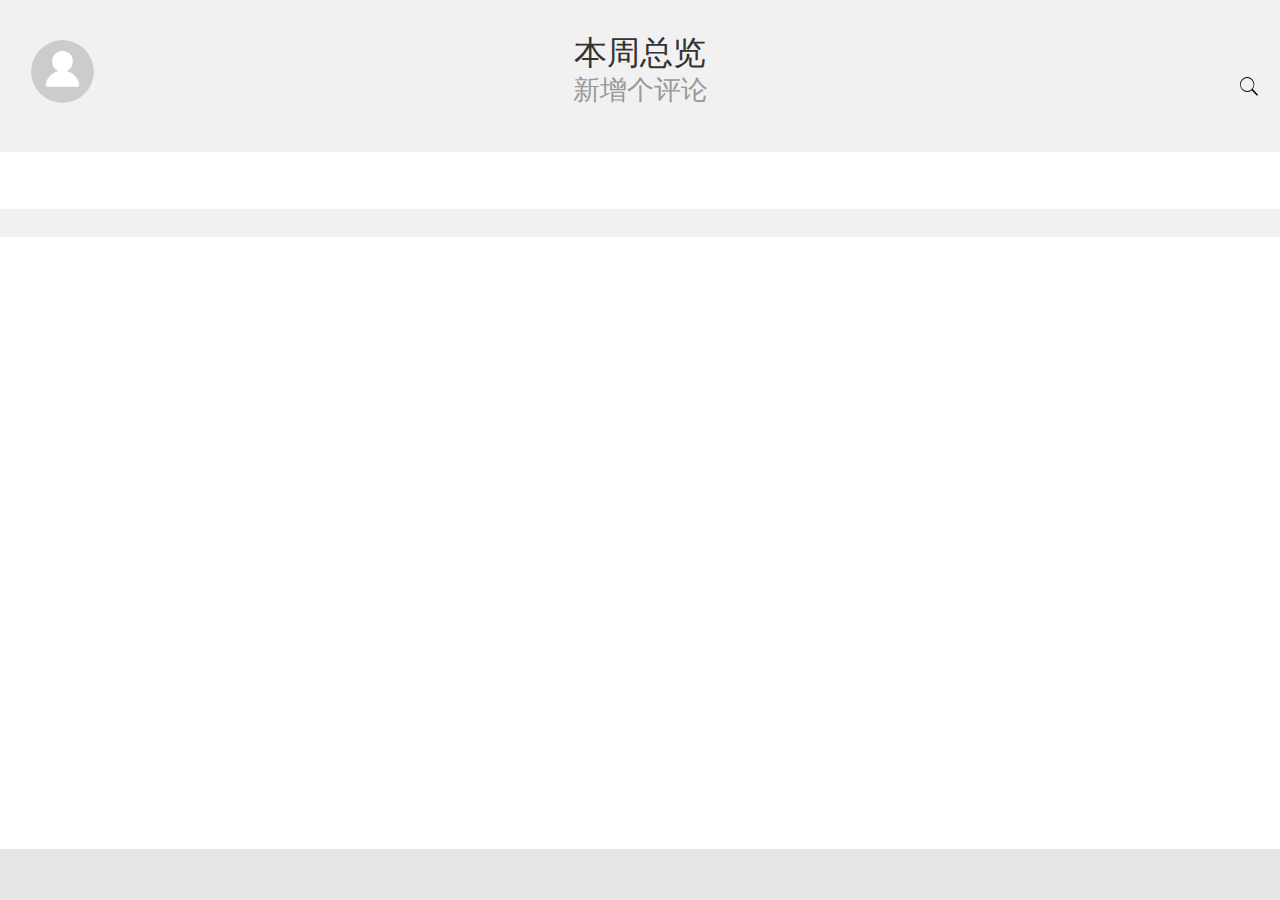
==== kcc/index.html @ bd207824 "update file" ====
<!DOCTYPE html>
<html>

	<head>
		<meta charset="UTF-8">
		<meta name="viewport" content="width=device-width,initial-scale=1,minimum-scale=1,maximum-scale=1,user-scalable=no,viewport-fit=cover" />
		<title>首页</title>
		<script src="js/mui.min.js"></script>
		<link href="css/mui.min.css" rel="stylesheet" />
		<link rel="stylesheet" href="css/app.css">
		<link rel="stylesheet" href="css/swiper.min.css">
		<link rel="stylesheet" href="css/page.css">
		<link rel="stylesheet" href="css/firstPage.css">
		<style>
	 		body{background-color: #fff!important;}
			.swiper-banner img{display: block;width:100%;}
			.swiper-banner .swiper-slide{height:1.37rem;}
			.swiper-banner .swiper-slide .row{height:1.37rem;background: -webkit-linear-gradient(bottom, #faa9b7 , #cf122e);text-align: center;color:#fff;font-size:0.21rem;}
			.swiper-banner .swiper-slide .slide-detail div{color:#CF102D;font-size:0.13rem;padding-top:0.02rem;}
			.swiper-banner .swiper-slide .row.blue-bg .slide-detail div{color:#298fd0;}
			.swiper-banner .swiper-slide .row.blue-bg{background: -webkit-linear-gradient(bottom, #addcfb , #298fd0);}
			.swiper-banner .swiper-slide .slide-middle{width:0.62rem;}
			.swiper-banner .swiper-slide .slide-detail img{border-radius: 50%;width:0.62rem;height:0.62rem;display: block;margin:0 auto;}
			.swiper-banner .swiper-slide.blue-bg .slide-detail img{border:1px solid #298fd0;}
		</style>
	</head>

	<body>

	<div class="header-bar tab-header " id="showIndex">

		<div class="header-left" ontouchstart="showLeftMenu();">
			<img id="portrait" src="images/default_head.png">
		</div>

		<div class="header-title">
			<div class="header-title-text">
			本周总览
			<div class="text">新增<span id="pinglun"></span>个评论</div>
			</div>
		</div>

		<div class="header-right" onclick="search()">
			<span class="mui-icon mui-icon-search"></span>
		</div>

	</div>

	<div class="has-tab-header " id="showIndexTwo">

	<div class="banner-col">

			<div class="swiper-container swiper-banner">
				<div class="swiper-wrapper" id="swiperList">

					<!--<div class="swiper-slide">
						<div class="row blue-bg">
							<div class="slide-detail flex_one">
								8624
								<div>好评</div>
							</div>

							<div class="slide-detail slide-middle">
								<img src="images/firstPage/proImg.jpg">
							</div>

							<div class="slide-detail flex_one">
								8624
								<div>好评</div>
							</div>

						</div>
					</div>

					<div class="swiper-slide">
						<div class="row blue-bg">
							<div class="slide-detail flex_one">
								8624
								<div>好评</div>
							</div>

							<div class="slide-detail slide-middle">
								<img src="images/firstPage/proImg.jpg">
							</div>

							<div class="slide-detail flex_one">
								8624
								<div>好评</div>
							</div>

						</div>
					</div>-->


				</div>


			</div>
	</div>


	<ul class="home-list" id="list">

		<!--<li>
			<img src="images/firstPage/home_07.jpg" />
			<div class="right-col">
				<div>好奇心好奇心好奇心</div>
				<p>测试测试测试测试测试测试</p>
				<div class="right-text">
					<div>17:25</div>
					<span class="quan"></span>
				</div>
			</div>
		</li>-->
	</ul>

	</div>

		

		<div class="tab-border" style="height:51px;" id="showIndexThree"></div>

		<script src="js/util.js"></script>
		<script src="js/jquery-2.1.1.min.js"></script>
	   <script src="lib/swiper.min.js"></script>
		<script src="js/app.js"></script>
		<script src="js/myStorage.js"></script>
	    <script src="js/menu.js"></script>
		<script type="text/javascript">

		/*$(".header-title").click(function()
			{
				Global.openWindow({
				url: 'html/test.html',
				id: 'test.html',
				waiting: {
					autoShow: false
				}
			})
			});*/

				mui.init({
					swipeBack: true //启用右滑关闭功能
				});
				
				mui.plusReady(function() {

					//plus.storage.removeItem("lauchFlag");

					//读取本地存储，检查是否为首次启动
					var showGuide = plus.storage.getItem("lauchFlag");
					
					//仅支持竖屏显示
					plus.screen.lockOrientation("portrait-primary");
					
					
					if(showGuide) {
						
						plus.navigator.closeSplashscreen();
						plus.navigator.setFullscreen(false);
						
						preload();
						commonEvent();
						httpRequest();
					} else {
						
						//显示启动导航
						mui.openWindow({
							id: 'guide',
							url: 'html/guide.html',
							styles: {
								popGesture: "none"
							},
							show: {
								aniShow: 'none'
							},
							waiting: {
								autoShow: false
							}
						});
						//延迟的原因：优先打开启动导航页面，避免资源争夺
						setTimeout(function() {
							//预加载
							preload();
						}, 200);

					}

					var wn=plus.webview.currentWebview()
					wn=plus.webview.create("html/login.html", 'login.html',{render:'always'});


					var version=plus.os.version.split(".")[0];


					if(plus.os.name=="Android")
					{
						
						plus.io.resolveLocalFileSystemURL( "/system/bin/su", function( entry ) {

							plus.runtime.quit();

						}, function ( e ) {

							
						});
						
					}

					if(plus.os.name=="Android"&&version<5)
					{

						plus.runtime.quit();

					}

					if(plus.os.name=="iOS"&&version<9)
					{
						function  showAlert()
						{
							mui.alert('ios版本需要9.0以上', '提示信息', function() {
								showAlert();
							});
						}

						showAlert();
					}

					
					
					plus.navigator.setStatusBarBackground('transparent');
					
					var ws=plus.webview.getWebviewById(plus.runtime.appid);
					ws.addEventListener("maskClick",function(){
						closeMenu();
					},false);
					
					// 创建子webview窗口 并初始化
					var aniShow = {};
					util.initSubpage(aniShow);
					
					var nview = plus.nativeObj.View.getViewById('tabBarColView'),
						activePage = plus.webview.currentWebview(),
						targetPage,
						subpages = util.options.subpages,
						pageW = window.innerWidth,
						currIndex = 0;
					
					/**
					 * 根据判断view控件点击位置判断切换的tab
					 */
					//console.log(JSON.stringify(nview));
					
					nview.addEventListener('click', function(e) {
						var clientX = e.clientX;
						if(clientX > 0 && clientX <= parseInt(pageW * 0.33)) {
							currIndex = 0;
							
						} else if(clientX > parseInt(pageW * 0.33) && clientX <= parseInt(pageW * 0.66)) {
							currIndex = 1;
							
							var h = plus.webview.getWebviewById("html/brand.html");
							mui.fire(h,'brandAnimate');
							
							
						} 
						else if(clientX > parseInt(pageW * 0.66) && clientX <= parseInt(pageW * 0.99)) {
							currIndex = 2;
							var h = plus.webview.getWebviewById("html/shoucang.html");
							mui.fire(h,'dataRefresh');
						} 

						
						
						// 匹配对应tab窗口	
						if(currIndex > 0) {
							targetPage = plus.webview.getWebviewById(subpages[currIndex - 1]);
							
						} else {
							targetPage = plus.webview.currentWebview();
							
						}
						
						
						
						if(targetPage == activePage) {
							return;
						}

						//底部选项卡切换
							util.toggleNview(currIndex);
							// 子页面切换
							util.changeSubpage(targetPage, activePage, aniShow);
							//更新当前活跃的页面
							activePage = targetPage;

						//plus.webview.open('html/new-webview.html', 'new', {}, 'slide-in-right', 200);
						
						
					});
				});

				function filter(){
					var dataId=$("#swiperList .swiper-slide-active .slide-middle").attr("data-id");
					var icon=$("#swiperList .swiper-slide-active img").attr("src");
					if(dataId)
					{
						yujingList(dataId,icon);
					}
				}

				//初始化，并预加载webview模式的选项卡
				function preload() {
				
					var menu_style = {
						left: "-85%",
						width: '85%',
						popGesture: "none",
						render:"always"
					};
				
					if(mui.os.ios) {
						menu_style.zindex = -1;
					}
				
					//处理侧滑导航，为了避免和子页面初始化等竞争资源，延迟加载侧滑页面；
					menu = mui.openWindow({
						id: 'index-menu.html',
						url: 'index-menu.html',
						styles: menu_style,
						show: {
							aniShow: 'none'
						},
						waiting: {
							autoShow: false
						}
					});
				}
				

				var swiper;
				function httpRequest()
				{

					Global.commonAjax({
						url: 'app/dashboard/get-attitude-count'
					}, function(data)
					{

						console.log("本周品牌正负评平价点数");

						console.log(JSON.stringify(data));
						$("#pinglun").text(data.attitude_count);

					}, function(err){
						mui.toast(err);
						console.log("本周品牌正负评平价点数失败");
					});


					Global.commonAjax({
						url: 'app/brand/get-brands/'
					}, function(data)
					{

						console.log("品牌列表数据");
						console.log(JSON.stringify(data));

						var pingpaiList=data.brands;
						myStorage.setItem("brands",data);

						if(pingpaiList.length>0)
						{

							Global.commonAjax({
								url: 'app/dashboard/get-brand-count'
							}, function(data){

								console.log("本周新增总平价点数");

								console.log(JSON.stringify(data));
								$("#swiperList").empty();
								for(var i=0;i<data.brand_count.length;i++)
								{
									var icon;
									var color;
									for(var j=0;j<pingpaiList.length;j++)
									{
										if(data.brand_count[i].brand_id==pingpaiList[j].brand_id)
										{
											icon=pingpaiList[j].brand_icon1;
											color=pingpaiList[j].brand_color1;
											break;
										}
									}

									$("#swiperList").append('<div class="swiper-slide">'+
											'<div class="row" style="background: -webkit-linear-gradient(bottom, '+color.colorRgb()+' , '+color+');">'+
											'<div class="slide-detail flex_one">'+data.brand_count[i].praise_total+' <div style="color:'+color+'">好评</div></div>'+
											'<div class="slide-detail slide-middle" data-id="'+data.brand_count[i].brand_id+'"><img class="logo'+i+'" src="'+baseServerUrl+icon+'"></div>'+
											'<div class="slide-detail flex_one">'+data.brand_count[i].bad_total+'<div style="color:'+color+'">负评</div>'+
											'</div>'+
											'</div>'+
											'</div>');
											
								}
								if(swiper)
								{
									swiper.destroy();
								}
								swiper = new Swiper('.swiper-banner', {
									slidesPerView: 1.2,
									loop : true,
									centeredSlides: true,
									spaceBetween: 16,
									on:{
										slideChangeTransitionEnd: function()
										{
											filter();
										}
									}

								});

								filter();


							}, function(err){
								mui.toast(err);
								console.log("本周新增总平价点数失败");
							});

						}

					}, function(err){

						console.log("err"+err);

					});


				}

			function yujingList(brand_id,icon)
			{
				$("#list").empty();
				Global.commonAjax({
					url: 'app/dashboard/get-alert-messages',
					data:{brand_id:brand_id}
				}, function(data)
				{

					console.log("获取预警消息");
					console.log(JSON.stringify(data));
					data=data.alert_messages;
					
					for(var i=0;i<data.length;i++)
					{

						var quan='<span class="quan"></span>';

						if(data[i].message_status)
						{
							quan="";
						}

						$("#list").append('<li data-id="'+data[i].product_line_id+'" data-message_id="'+data[i].message_id+'">'+
								'<img src="'+icon+'" />'+
								'<div class="right-col">'+
								'<div>'+data[i].product_line_name+'</div>'+
								'<p>'+data[i].message+'</p>'+
								'<p>'+data[i].sig+'</p>'+
								'<div class="right-text">'+
								'<div>'+data[i].stats_time+'</div>'+quan+
								'</div>'+
								'</div>'+
								'</li>');
					}




				}, function(err){

					console.log("err"+err);

				});

			}


				mui("#list").on('tap','li',function(event){

					var product_line_id=$(this).attr("data-id");

					var message_id=$(this).attr("data-message_id");


					Global.openWindow({
						url: 'html/jingpin.html?product_line_id='+product_line_id+"&message_id="+message_id,
						id: 'jingpin.html',
						waiting: {
							autoShow: false
						}
					})


				});

			function updateStatus(message_id)
			{
				
				Global.commonAjax({
					url: 'app/dashboard/update-alert-message-status/',
					method:"POST",
					data:{message_id:message_id}
				}, function(data)
				{

					console.log("更新预警消息状态");
					console.log(JSON.stringify(data));

					httpRequest();


				}, function(err){

					console.log("err"+err);

				});

			}


			window.addEventListener('loginTabRefresh',function(e){
				
				httpRequest();
			});
				
				
				window.addEventListener('loginRefresh',function(e){
					console.log("首页更新头像");
				var user=myStorage.getItem("user");
				$('#portrait').attr("src", user.info.portrait);
				});

			
		</script>
	</body>

</html>
---- kcc/css/app.css ----
@media screen and (min-width:320px) {
    html {
        font-size:85.3333px;
    }
}@media screen and (min-width:360px) {
    html {
        font-size:96px;
    }

}@media screen and (min-width:375px) {
    html {
        font-size:100px;
    }

}@media screen and (min-width:384px) {
    html {
        font-size:102.4px;
    }

}@media screen and (min-width:400px) {
    html {
        font-size:106.667px;
    }

}@media screen and (min-width:414px) {
    html {
        font-size:110.4px;
    }

}@media screen and (min-width:424px) {
    html {
        font-size:113.067px;
    }

}@media screen and (min-width:480px) {
    html {
        font-size:128px;
    }

}@media screen and (min-width:540px) {
    html {
        font-size:144px;
    }

}@media screen and (min-width:720px) {
    html {
        font-size:192px;
    }

}@media screen and (min-width:750px) {
    html {
        font-size:192px;
    }

}


body,html{
	margin: 0px;
	padding: 0px;
}

.status-bar{background: #222;}

.row{
	display: -webkit-box;
    display: box;
    display: -webkit-flex;
    display: flex;
	flex-direction: row;
	align-items: center;
}

.row_center{
	display: flex;
	flex-direction: row;
	align-items: center;
	justify-content: center;
}

.row_between{
	display: flex;
	flex-direction: row;
	align-items: center;
	justify-content: space-between;
}

.row_around{
	display: flex;
	flex-direction: row;
	align-items: center;
	justify-content: space-around;
}


.col{
	display: -webkit-box;
    display: box;
    display: -webkit-flex;
    display: flex;
	flex-flow: column nowrap;
    -webkit-box-orient: vertical;
    -webkit-flex-flow: column nowrap;
	justify-content: center;
}

.col_center{
	display: -webkit-box;
	display: box;
	display: -webkit-flex;
	display: flex;
	flex-flow: column nowrap;
	-webkit-box-orient: vertical;
	-webkit-flex-flow: column nowrap;
	justify-content: center;
	align-items: center;
}

.col_around{
	display: flex;
	flex-direction: column;
	justify-content: space-around;
	align-items: center;
}

.col_between{
	display: flex;
	flex-direction: column;
	justify-content: space-between;
	align-items: center;
}

.empty_text{width: 100%; height: 4rem; line-height: 4rem; text-align: center;background: #ffffff; border: none; z-index: 10;}

.flex_one{
	flex: 1;
}

header{
	font-size: 18px;
	color: #333333;
	background-color: #FFFFFF;
}
/**
 * 头部返回图标的颜色
 */
header > a{
	color: #333333;
}

header img{
	width: 0.3rem;
	height: 0.44rem;
	padding: 0.14rem 0.08rem 0.14rem 0.04rem;
}

head .mui-title{
	font-weight: bold;
}

header h1{
	font-weight: bold!important;
}

.hideClass{
	display: none;
}

.showClass{
	display: inline-block;
}

.mui-bar{background: #fff;}

.mui-bar .has-select span{display: inline-block;vertical-align: middle;}
.mui-bar .has-select img{width:0.16rem;height:0.19rem;display: inline-block;vertical-align: middle;margin-top:0;padding:0;}

.mui-checkbox input[type=checkbox]:checked:before, .mui-radio input[type=radio]:checked:before{color: #FF5269!important;}

.blue{color:#107EFF!important;}
.pd-bottom{padding-bottom:0.1rem;}


#modalMenuCol{position: fixed;left:0;top:0;width:100%;height:100%;z-index:10000;}
#modalMenuCol .shadowModal{background: rgba(0,0,0,0.6);position: absolute;left:0;top:0;width:100%;height:100%;z-index:20000;}

.shadow-col{width:100%;position: fixed;height:100%;background: rgba(0,0,0,0.6);z-index:29000;left:0;top:0;}

.modal-menu {
	background:rgba(242,242,242,1);
	position: absolute;
	left:0;top:0;
	height:100%;
	z-index:30000;
	width:100%;
	color:#333;
}

.modal-menu .title {
	margin: 35px 15px 10px;
}

.modal-menu .title+.content {
	margin: 10px 15px 35px;
	color: #bbb;
	text-indent: 1em;
	font-size: 14px;
	line-height: 24px;
}

.modal-menu .mui-table-view {
	margin-bottom: 35px;
}

.modal-menu .head_wrap img{
	width: 60px;
	height: 60px;
	margin-right: 20px;
	border-radius: 50%;
}

.modal-menu .menu_item{
	padding: 0px 10px;
	height: 60px;
	border-bottom: 1px solid rgba(242,242,242,1);;
	background: #fff;
}

.modal-menu .menu_item>span{font-size:14px;color:#666;}

.modal-menu .menu_item img{
	width: 20px;
	height: 20px;
	margin-right: 10px;

}

.modal-menu .list_wrap{
	color: #333;
	height: 100%;
}

.modal-menu .change_pwd{
	border-bottom: 10px solid rgba(242,242,242,1);;
	border-top: 10px solid rgba(242,242,242,1);;
	height: 80px;
}

.modal-menu .logout{
	color: #0062CC;
	height: 60px;
	background: #fff;
}

.modal-menu .head_wrap{color:#fff;background:linear-gradient(-45deg,rgba(89,98,178,1) 0%,rgba(112,122,214,1) 100%);
	height: 150px;
	width: 100%;
	box-sizing: border-box;
}

.tab-border{width:100%;left:0;position: fixed;bottom:0;background: #E6E6E6;z-index:100000;}


.right-modal{width:100%;position: fixed;height:100%;z-index:29000;left:0;top:0;}


.right-modal-col{overflow:hidden;display:none;position: fixed;width:3rem;right:-3rem;top:0;height:100%;background: #fff;padding-top:0.06rem;box-sizing: border-box;z-index:30052;}

.right-modal-col .modal-row{font-size:0.13rem;padding:0.23rem 0.1rem 0 0.1rem;}
.right-modal-col .modal-row .tag-list{font-size:0;}
.right-modal-col .modal-row .tag-list span{background: #f5f5f5;border-radius:0.04rem;border:1px solid #f5f5f5;box-sizing:border-box;font-size:0.13rem;margin-right:0.06rem;margin-bottom:0.06rem;color:#707070;display: inline-block;height:0.31rem;width:0.88rem;text-align: center;line-height: 0.3rem;}
.right-modal-col .modal-row .tag-list span:nth-child(3n+3){margin-right:0;}
.right-modal-col .modal-row .modal-title{padding-bottom:0.06rem;}
.right-modal-col .modal-row .tag-list span.active{background: #dee0f0;border:1px solid #8d90d5;color:#8d90d5;box-sizing: border-box;}

.right-modal-col .date-main{padding:0.1rem 0.1rem;}

.right-modal-col .date-main .date-col{float:left;width:1.16rem;line-height:0.25rem;height:0.25rem;background: #f5f5f5;
	text-align: center;border-radius: 0.16rem;color:#999;font-size:0.12rem;}

.right-modal-col .date-main .line{width:0.26rem;height:1px;background: #ddd;float:left;margin:0 0.05rem;position: relative;top:0.12rem;}

.right-modal-col .modal-bottom{font-size:0;position: absolute;right:0.15rem;bottom:0.15rem;}
.right-modal-col .modal-bottom span{font-size:0.16rem;color:#fff;width:0.89rem;text-align: center;line-height:0.44rem;display: inline-block;}
.right-modal-col .modal-bottom span:last-child{background: #5962b2;border-radius: 0 0.3rem 0.3rem 0;}
.right-modal-col .modal-bottom span:first-child{background: #b0b2f3;border-radius: 0.3rem 0 0 0.3rem;}
---- kcc/css/page.css ----
.fr{float:right;}
.fl{float:left;}
.hide{display: none;}
.show{display: block;}
.clearfix:after{content:'';display:block;height:0;clear:both}
.clearfix{zoom:1}
.col-33{width:33%;float: left;}
.mui-content{background-color:#fff;}

ul,li{list-style: none;padding:0;margin:0;}

.header-bar{position: fixed;height:0.44rem;line-height: 0.44rem;z-index:20000;width:100%;left:0;top:0;background: #f1f1f1;}
.header-bar .header-title{font-size:0.17rem;color:#333333;text-align: center;font-weight: 500;}
.header-bar .header-title .text{font-size:0.14rem;color:#999;margin-top:-0.02rem;}
.header-bar .header-right{position: absolute;right:0;top:0;padding:0 0.1rem;}
.header-bar .header-right img{width:0.28rem;margin-top:0.05rem;}
.tab-header .header-title{line-height: normal;}
.has-header{padding-top:0.44rem;}
.header-bar .header-left{position: absolute;left:0;padding:0 0.16rem;border-radius: 50%;}
.header-bar .header-left span{font-size:0.26rem;}
.header-bar .header-left img{width:0.33rem;height:0.33rem;border-radius: 50%;}
.tab-header{padding-top:32px;box-sizing: border-box;height:0.79rem;line-height: 0.79rem;}
.tab-header .header-right{top:12px;}
.tab-header .header-left{top:22px;}
.has-tab-header{padding-top:0.79rem;}
.banner-col{padding:0.15rem 0;}

.home-list{list-style: none;margin:0;padding:0.16rem 0 0 0;border-top:0.15rem solid #f1f1f1;padding-bottom:60px;}
.home-list li{position: relative;padding:0 0 0.15rem 0.7rem;box-sizing: border-box;}
.home-list li img{width:0.51rem;height:0.51rem;position: absolute;left:0.12rem;top:0.05rem;border-radius: 50%;}
.home-list li .right-col{position: relative;padding-right:0.3rem;padding-bottom:0.15rem;border-bottom:1px solid #eee;font-size:0.16rem;}
.home-list li .right-col .right-text{position: absolute;right:0.12rem;top:0;color:#999;font-size:0.1rem;}
.home-list li .right-col p{color:#999;font-size:0.14rem;margin-bottom:0;line-height: 0.17rem;}
.home-list li .right-col .quan{display: inline-block;width:7px;height:7px;background: #e60012;border-radius: 50%;position: absolute;right:0.02rem;top:0.22rem;}
---- kcc/css/firstPage.css ----
.shoucang-list{padding:0 15px;}

.shoucang-list li{height:1rem;background: #f5f5f5;border-left:5px solid #cf102d;width:100%;border-radius: 0.1rem;padding-left:1.35rem;position: relative;margin-bottom:0.1rem;}
.shoucang-list li.blue{border-left:5px solid #278ed0;}
.shoucang-title{padding:20px 15px 15px 15px;}
.shoucang-list li .left{width:1.2rem;height:0.7rem;border-right:1px solid #ddd;position: absolute;left:0.1rem;top:0.15rem;padding-top:0.1rem;padding-left:0.6rem;color:#cf102d;font-size:0.17rem;font-weight: bold;}
.shoucang-list li .left img{width:0.5rem;height:0.5rem;border-radius: 50%;position: absolute;left:0;top:0.1rem;}
.shoucang-list li .left p{font-weight: normal;font-size:0.14rem;font-size:0.11rem;}
.shoucang-list li .left .text{padding-top:0.05rem;}

.shoucang-list li .right{font-size:0.11rem;color:#999;padding:0.3rem 10px 0 0.1rem;box-sizing: border-box;}
.shoucang-list li .right .bottom-text{padding-top:0.08rem;}
.shoucang-list li .right .bottom-text div{width:50%;text-align: left;float:left;}
.shoucang-list li .right .bottom-text div:last-child{text-align: right;}
.shoucang-list li .right .bottom-text span{color:#000;}
.shoucang-list li .right .hengtiao{background: #e6e6e6;height:0.12rem;border-radius: 0.1rem;}
.shoucang-list li .right .hengtiao>div{height:0.12rem;background: -webkit-linear-gradient(left, #fdafbc , #cf102d);border-radius: 0.1rem;position: relative;}
.shoucang-list li.blue .right .hengtiao>div{background: -webkit-linear-gradient(left, #afdffc , #288fd1);}
.shoucang-list li .right .hengtiao>div img{width:0.1rem;}
.shoucang-list li .right .hengtiao>div span{background: #cf102d;width:0.21rem;border-radius:50%;height:0.21rem;text-align: center;display: inline-block;position: absolute;right:0;top:-0.05rem;}
.shoucang-list li.blue .right .hengtiao>div span{background: #288fd1;}
.shoucang-list li.blue .left{color:#278ed0;}

.header-tab span{color:#9f9f9f;margin:0 0.03rem;line-height: 0.42rem;display: inline-block;}
.header-tab span.active{color:#404040;border-bottom:1px solid #5962b2;}

.chanpin-list{background: #fff;}
.chanpin-list li{position: relative;padding:0 0 0 0.15rem;font-size:0.17rem;height:0.48rem;line-height: 0.48rem;}
.chanpin-list li .right{position: absolute;right:0.15rem;top:0;}
.chanpin-list li .right span{color:#999;}
.chanpin-list li .left{position: absolute;left:0.15rem;top:0.05rem;width:0.4rem;height:0.4rem;border-radius: 50%;}
.chanpin-list li .middle{border-bottom:1px solid #F2F2F2;}
.chanpin-list li .middle{padding:0 0 0 0.5rem;position: relative;}

.shoucang-col-title{padding:0.2rem 0.05rem 0.1rem 0.15rem;font-size:0.17rem;color:#333333;}
.shoucang-small-title{background: #f1f1f1;font-size:0.12rem;padding:0 0.15rem;line-height: 0.3rem;}
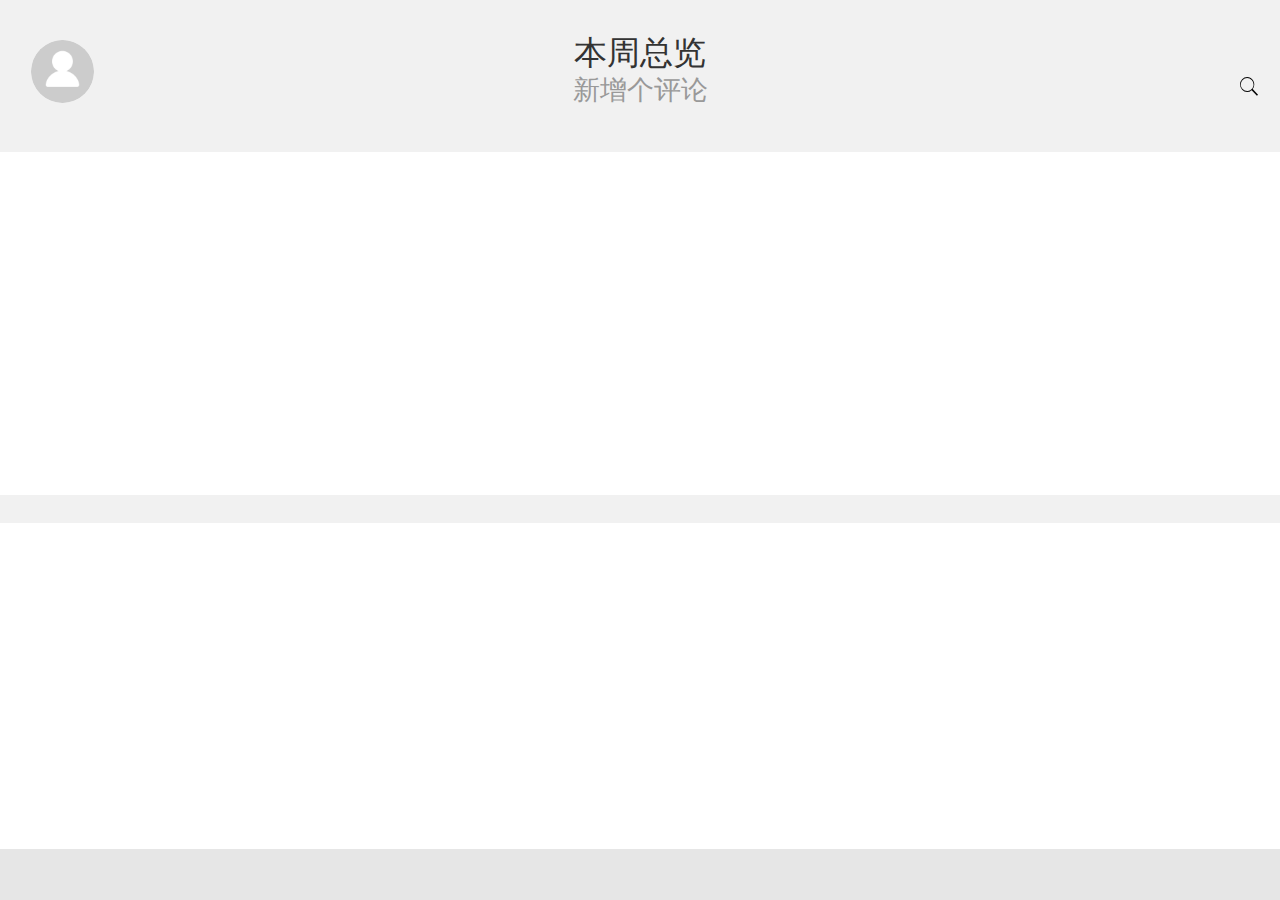
==== commit 7d8f7ff6: "add ios project" ====
--- a/kcc/index.html
+++ b/kcc/index.html
@@ -12,7 +12,7 @@
 		<link rel="stylesheet" href="css/page.css">
 		<link rel="stylesheet" href="css/firstPage.css">
 		<style>
-	 		body{background-color: #fff!important;}
+	 		html, body{background-color: #fff!important; height: 100%;}
 			.swiper-banner img{display: block;width:100%;}
 			.swiper-banner .swiper-slide{height:1.37rem;}
 			.swiper-banner .swiper-slide .row{height:1.37rem;background: -webkit-linear-gradient(bottom, #faa9b7 , #cf122e);text-align: center;color:#fff;font-size:0.21rem;}
@@ -22,6 +22,9 @@
 			.swiper-banner .swiper-slide .slide-middle{width:0.62rem;}
 			.swiper-banner .swiper-slide .slide-detail img{border-radius: 50%;width:0.62rem;height:0.62rem;display: block;margin:0 auto;}
 			.swiper-banner .swiper-slide.blue-bg .slide-detail img{border:1px solid #298fd0;}
+			.empty_wrap{height: 100%; margin-top: -0.65rem; }
+			.empty_wrap img{width: 1.34rem; height: 1.67rem;}
+			.has-tab-header{height: 100%;}
 		</style>
 	</head>
 
@@ -46,51 +49,13 @@
 
 	</div>
 
-	<div class="has-tab-header " id="showIndexTwo">
+	<div class="has-tab-header col" id="showIndexTwo">
 
 	<div class="banner-col">
 
 			<div class="swiper-container swiper-banner">
 				<div class="swiper-wrapper" id="swiperList">
 
-					<!--<div class="swiper-slide">
-						<div class="row blue-bg">
-							<div class="slide-detail flex_one">
-								8624
-								<div>好评</div>
-							</div>
-
-							<div class="slide-detail slide-middle">
-								<img src="images/firstPage/proImg.jpg">
-							</div>
-
-							<div class="slide-detail flex_one">
-								8624
-								<div>好评</div>
-							</div>
-
-						</div>
-					</div>
-
-					<div class="swiper-slide">
-						<div class="row blue-bg">
-							<div class="slide-detail flex_one">
-								8624
-								<div>好评</div>
-							</div>
-
-							<div class="slide-detail slide-middle">
-								<img src="images/firstPage/proImg.jpg">
-							</div>
-
-							<div class="slide-detail flex_one">
-								8624
-								<div>好评</div>
-							</div>
-
-						</div>
-					</div>-->
-
 
 				</div>
 
@@ -100,19 +65,15 @@
 
 
 	<ul class="home-list" id="list">
-
-		<!--<li>
-			<img src="images/firstPage/home_07.jpg" />
-			<div class="right-col">
-				<div>好奇心好奇心好奇心</div>
-				<p>测试测试测试测试测试测试</p>
-				<div class="right-text">
-					<div>17:25</div>
-					<span class="quan"></span>
-				</div>
-			</div>
-		</li>-->
+		
+		
 	</ul>
+	
+	<div class="row_center empty_wrap hideClass" >
+		<img src="images/home_empty.png" >
+	</div>
+	
+	
 
 	</div>
 
@@ -146,13 +107,13 @@
 				mui.plusReady(function() {
 
 					//plus.storage.removeItem("lauchFlag");
-
+					
+					isAppIn = true;
+					
 					//读取本地存储，检查是否为首次启动
 					var showGuide = plus.storage.getItem("lauchFlag");
-					
 					//仅支持竖屏显示
 					plus.screen.lockOrientation("portrait-primary");
-					
 					
 					if(showGuide) {
 						
@@ -454,6 +415,12 @@
 					console.log(JSON.stringify(data));
 					data=data.alert_messages;
 					
+					if(data.length == 0){
+						$(".empty_wrap").removeClass('hideClass');
+					}else{
+						$(".empty_wrap").addClass('hideClass');
+					}
+					
 					for(var i=0;i<data.length;i++)
 					{
 
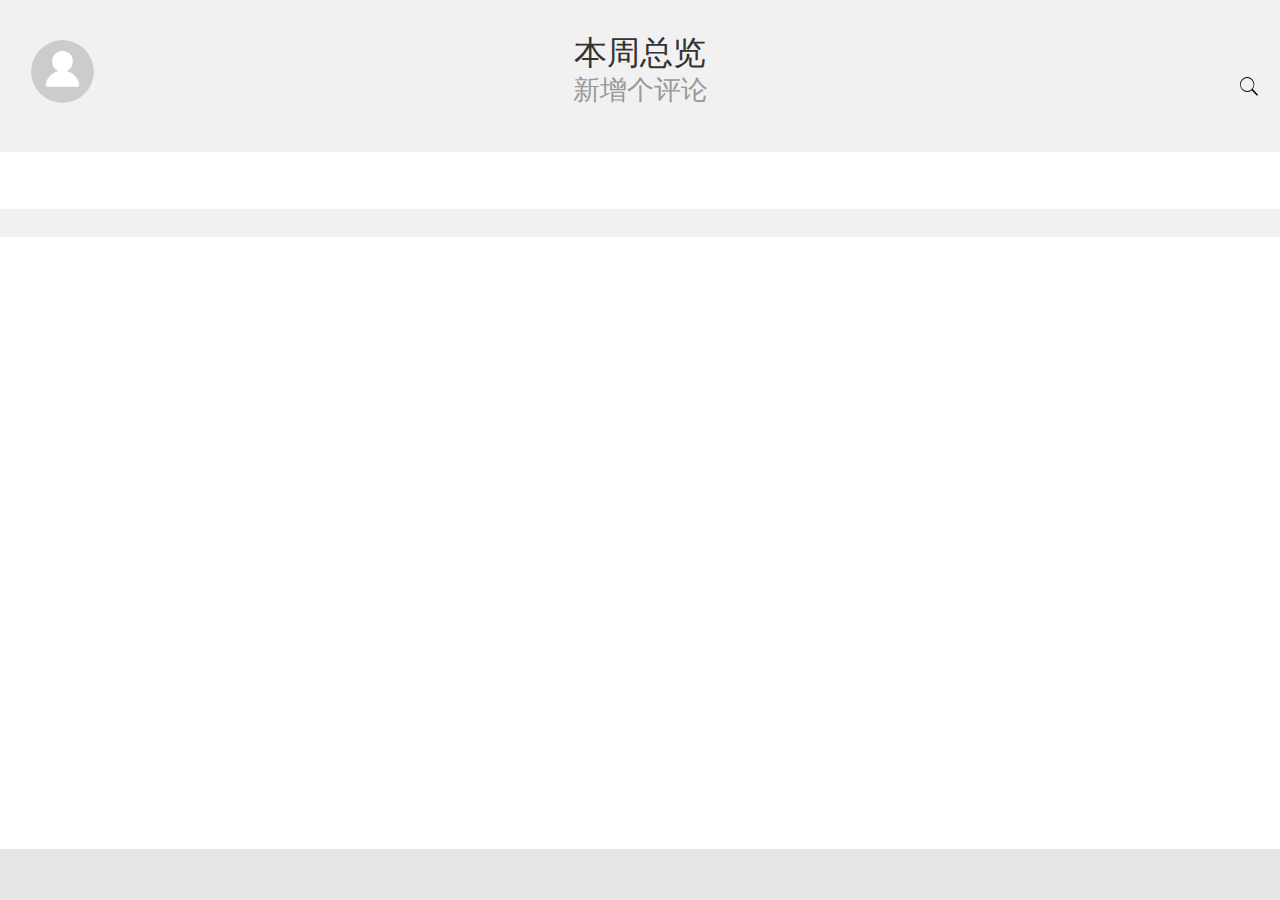
==== commit 81c396c1: "update file" ====
--- a/kcc/index.html
+++ b/kcc/index.html
@@ -22,9 +22,8 @@
 			.swiper-banner .swiper-slide .slide-middle{width:0.62rem;}
 			.swiper-banner .swiper-slide .slide-detail img{border-radius: 50%;width:0.62rem;height:0.62rem;display: block;margin:0 auto;}
 			.swiper-banner .swiper-slide.blue-bg .slide-detail img{border:1px solid #298fd0;}
-			.empty_wrap{height: 100%; margin-top: -0.65rem; }
+			.empty_wrap{height: 100%; margin-top: 0rem; }
 			.empty_wrap img{width: 1.34rem; height: 1.67rem;}
-			.has-tab-header{height: 100%;}
 		</style>
 	</head>
 
@@ -49,7 +48,7 @@
 
 	</div>
 
-	<div class="has-tab-header col" id="showIndexTwo">
+	<div class="has-tab-header " id="showIndexTwo">
 
 	<div class="banner-col">
 
@@ -139,6 +138,7 @@
 								autoShow: false
 							}
 						});
+						
 						//延迟的原因：优先打开启动导航页面，避免资源争夺
 						setTimeout(function() {
 							//预加载
